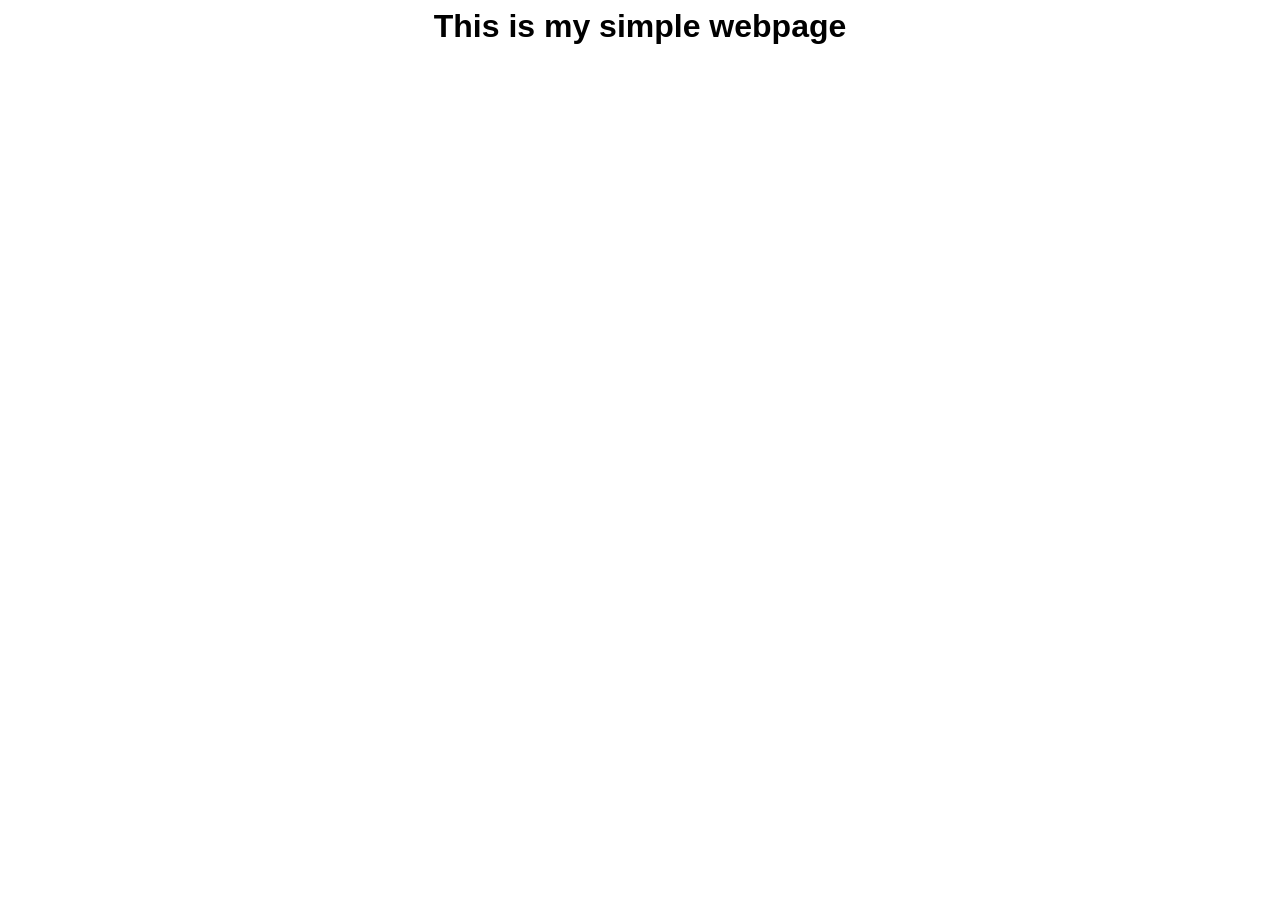
==== index.html @ a7b193e3 "Initial Commit - Readme and basic HTML" ====
<html>
    <head>
        <link rel="stylesheet" href="style.css">
    </head>
    <body>
        <h1 id="title">This is my simple webpage</h1>
        <div class="content">
        </div>
    </body>
</html>
---- style.css ----
body {
    font-family: Calibri, "Segoe UI", Arial, sans-serif;
}
h1 {
    text-align: center;
}
.content {
    margin: 0 auto;
    width: 800px;
    text-align: center;
}
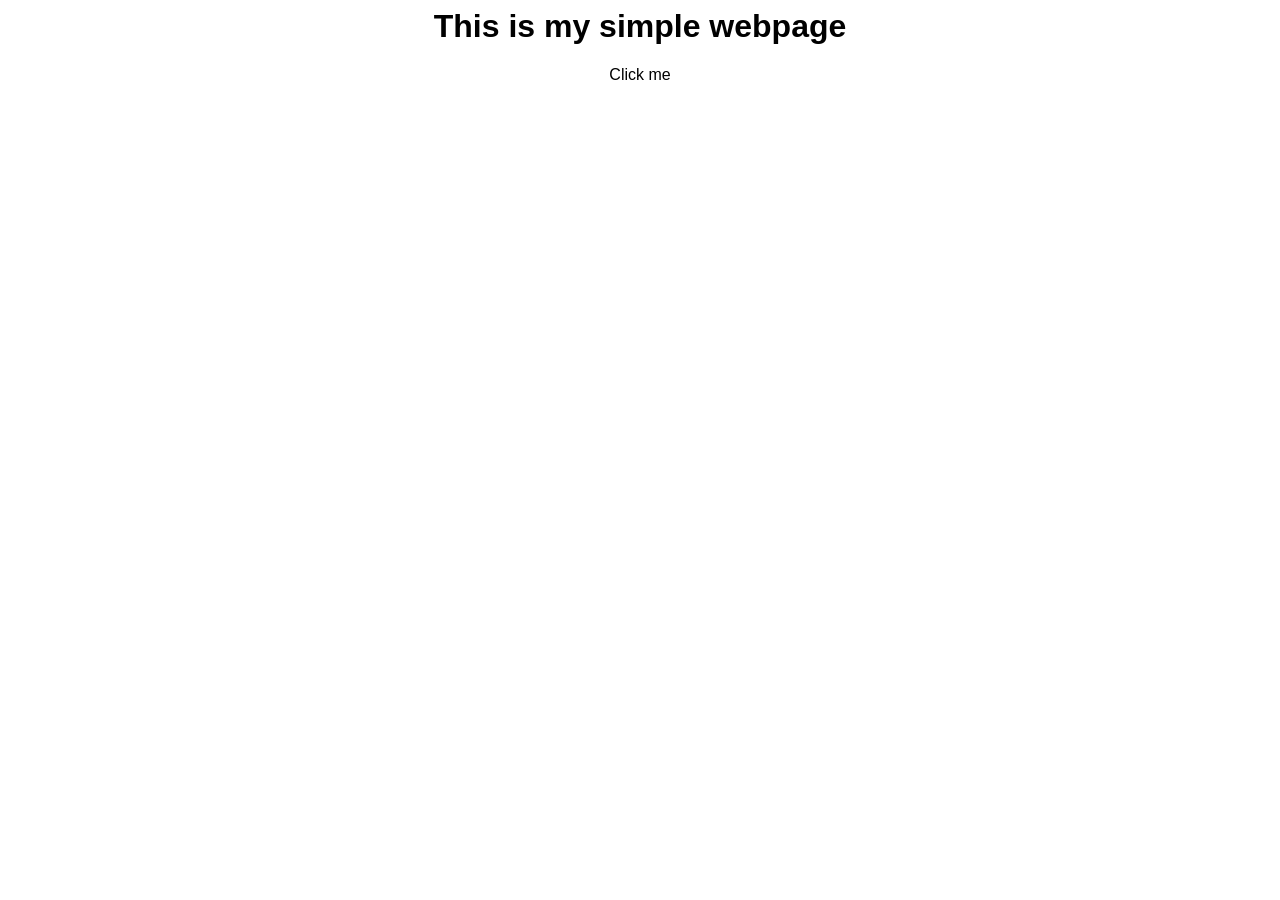
==== commit 60475e0a: "Changed content to be clickable." ====
--- a/index.html
+++ b/index.html
@@ -4,7 +4,7 @@
     </head>
     <body>
         <h1 id="title">This is my simple webpage</h1>
-        <div class="content">
+        <div class="content clickable"> Click me
         </div>
     </body>
 </html>
--- a/style.css
+++ b/style.css
@@ -8,4 +8,7 @@
     margin: 0 auto;
     width: 800px;
     text-align: center;
+}
+.clickable {
+    cursor: hand;
 }
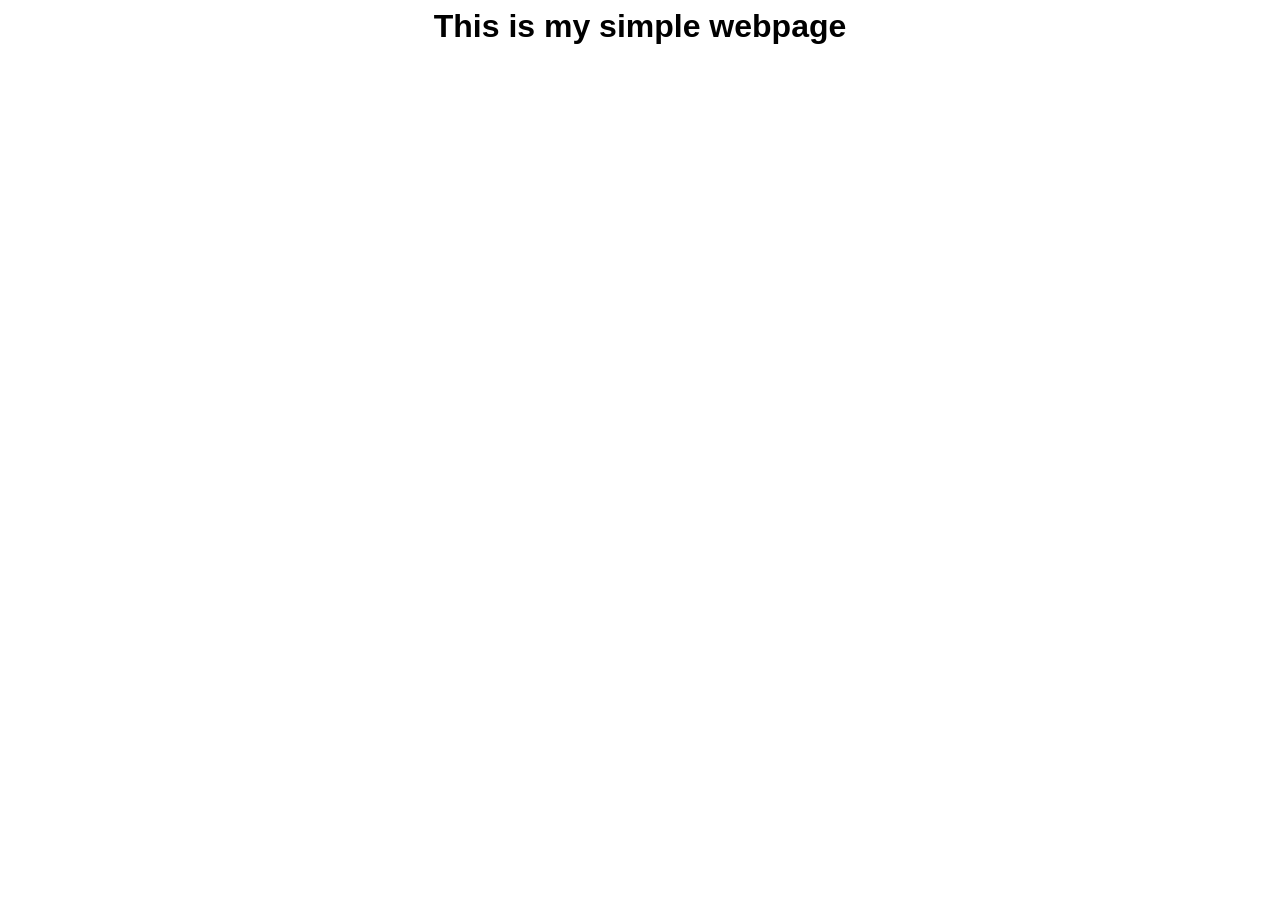
==== commit 016732fd: "Merge branch 'Arjun_brahmbhatt_feature1' into dev" ====
--- a/index.html
+++ b/index.html
@@ -4,7 +4,8 @@
     </head>
     <body>
         <h1 id="title">This is my simple webpage</h1>
-        <div class="content clickable"> Click me
+        <div class="container">
         </div>
+        <script src="app.js"></script>
     </body>
-</html>+</html>
--- a/style.css
+++ b/style.css
@@ -4,11 +4,8 @@
 h1 {
     text-align: center;
 }
-.content {
+.container {
     margin: 0 auto;
     width: 800px;
     text-align: center;
-}
-.clickable {
-    cursor: hand;
 }
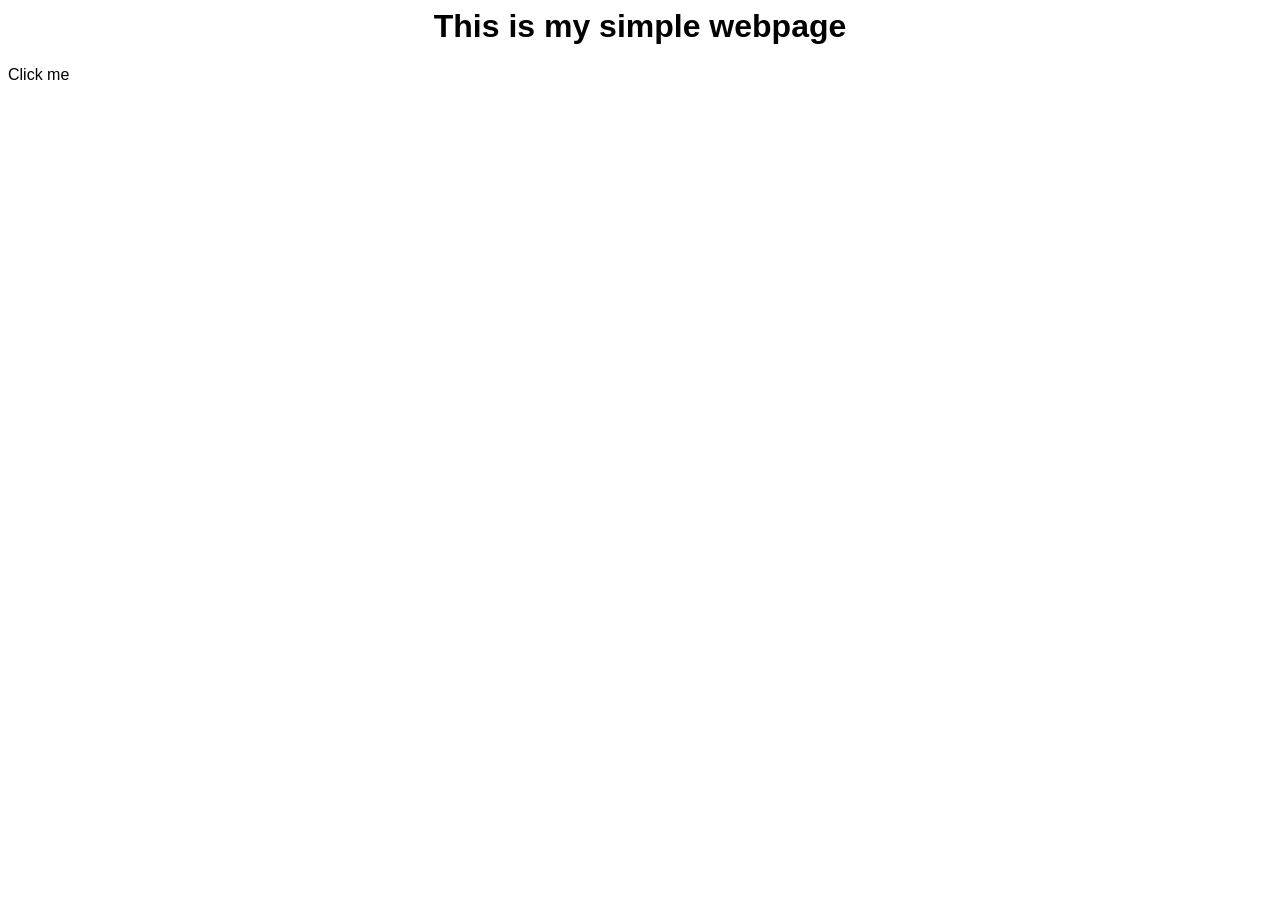
==== commit 0f4091c3: "Merge branch 'angelica_tanaka_feature1' into dev" ====
--- a/index.html
+++ b/index.html
@@ -4,7 +4,7 @@
     </head>
     <body>
         <h1 id="title">This is my simple webpage</h1>
-        <div class="container">
+        <div class="content clickable"> Click me
         </div>
         <script src="app.js"></script>
     </body>
--- a/style.css
+++ b/style.css
@@ -8,4 +8,7 @@
     margin: 0 auto;
     width: 800px;
     text-align: center;
+}
+.clickable {
+    cursor: hand;
 }
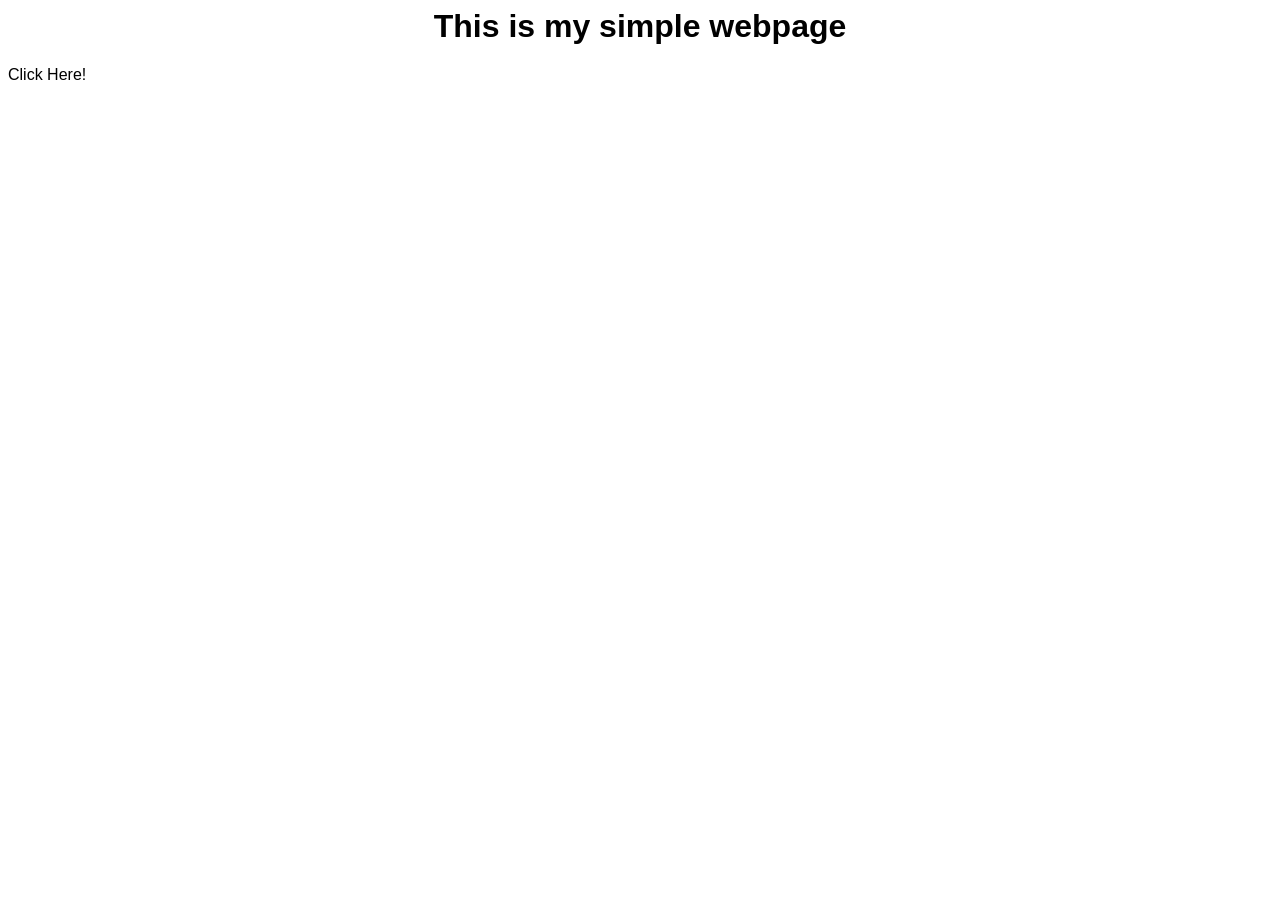
==== commit 668b9005: "Integration Testing - change clickable text." ====
--- a/index.html
+++ b/index.html
@@ -1,11 +1,10 @@
 <html>
-    <head>
-        <link rel="stylesheet" href="style.css">
-    </head>
-    <body>
-        <h1 id="title">This is my simple webpage</h1>
-        <div class="content clickable"> Click me
-        </div>
-        <script src="app.js"></script>
-    </body>
+  <head>
+    <link rel="stylesheet" href="style.css" />
+  </head>
+  <body>
+    <h1 id="title">This is my simple webpage</h1>
+    <div class="content clickable">Click Here!</div>
+    <script src="app.js"></script>
+  </body>
 </html>
